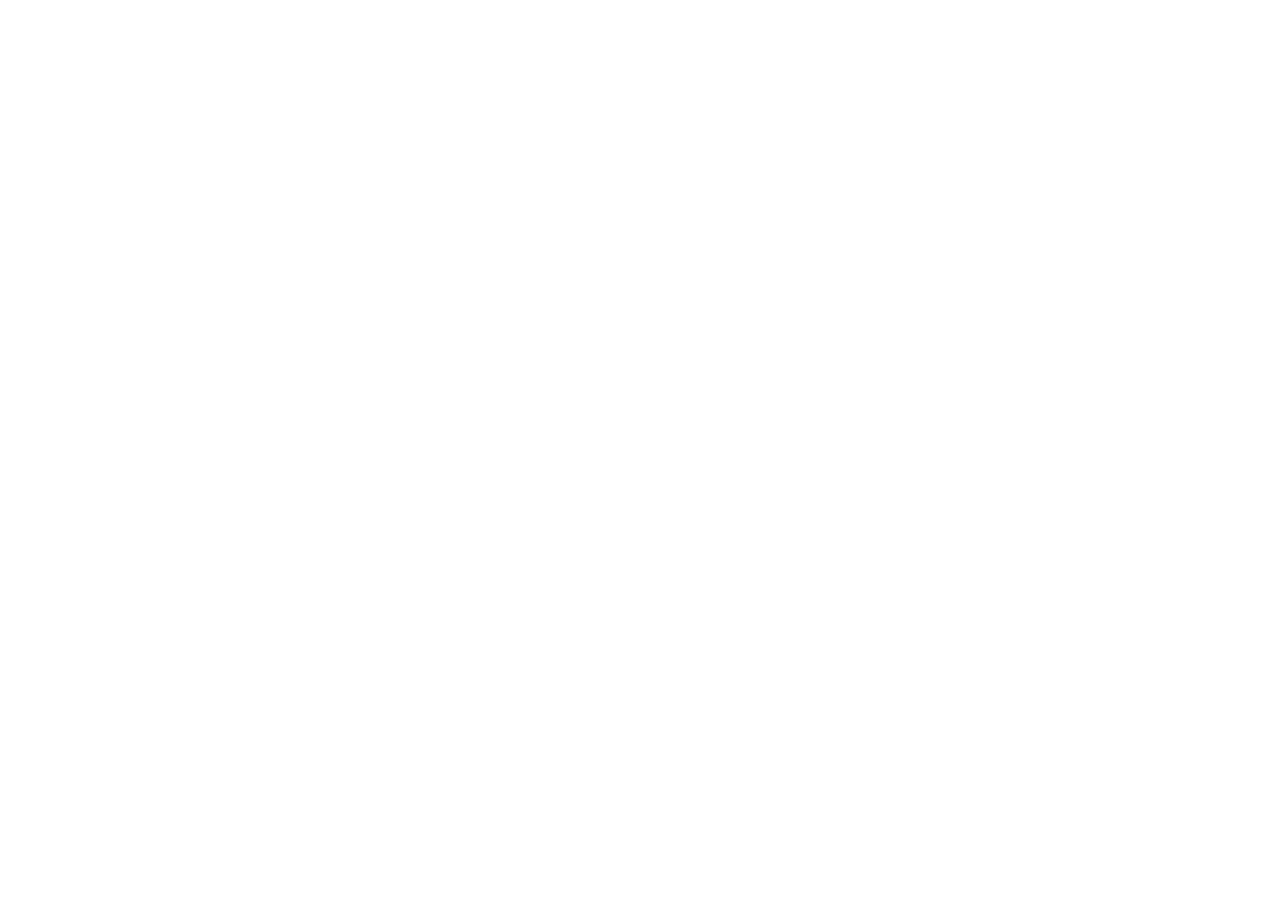
==== html/index.html @ 3ee6342d "Add files via upload" ====
<!DOCTYPE html>
<html lang="en">
  <head>
    <meta charset="UTF-8" />
    <meta name="viewport" content="width=device-width, initial-scale=1.0" />
    <title>Workbench project v0.24.1</title>
    <link rel="stylesheet" href="css/style.css" />

    <script src="js/functions.js"></script>
    <script defer async src="js/script.js"></script>
  </head>
  <body>
    <h1 class="text_primary">Hello, world!</h1>
    <p class="text_primary">I'm a emptynode developer</p>
  </body>
</html>
---- html/css/style.css ----
@import url("root.css");

body {
  background: var(----colors_background);

  font-family: "Consolas";
  font-weight: 100;
  color: #fff;
}

.text_primary {
  color: var(----colors_primary);
}
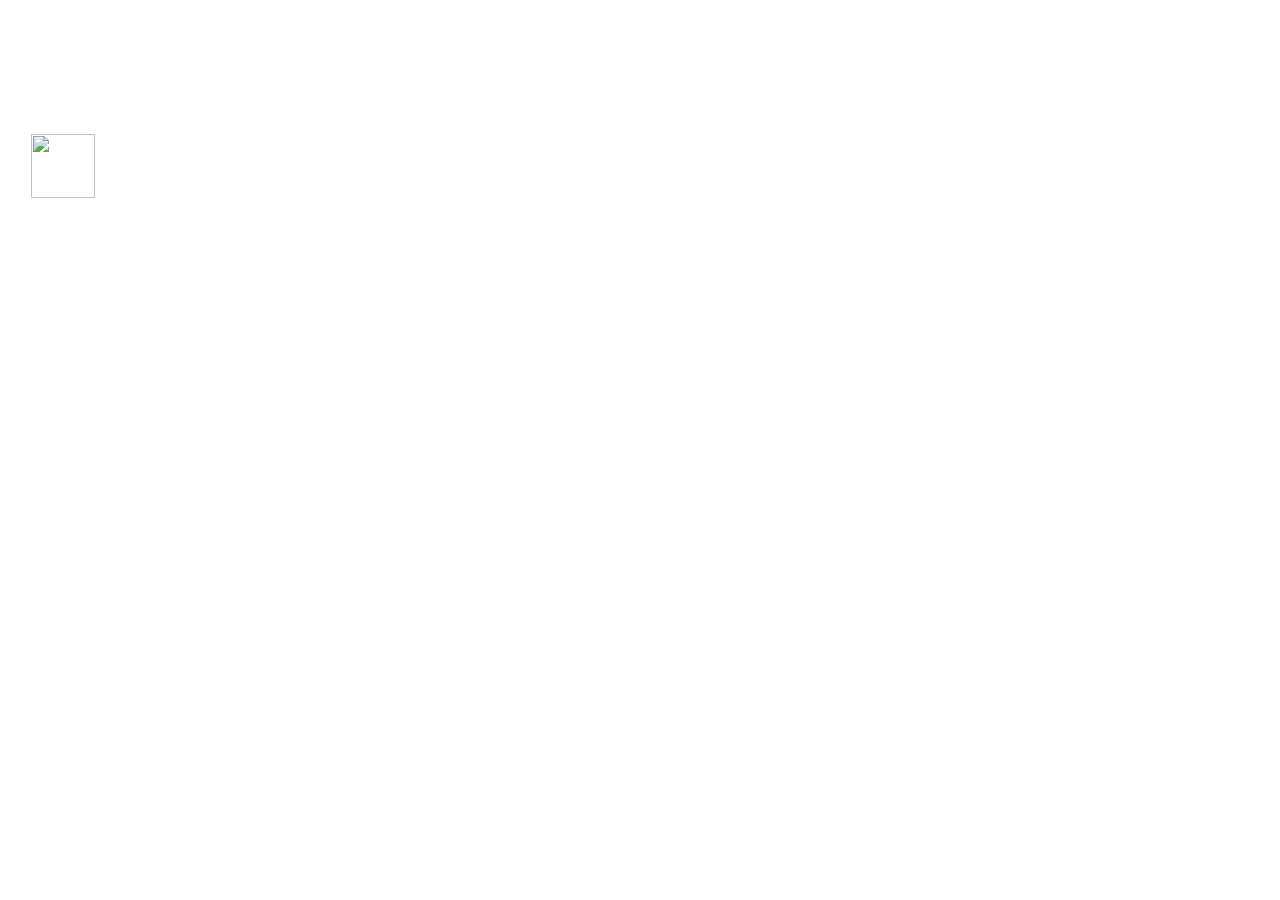
==== commit 8fee4ff7: "Add files via upload" ====
--- a/html/index.html
+++ b/html/index.html
@@ -10,7 +10,24 @@
     <script defer async src="js/script.js"></script>
   </head>
   <body>
-    <h1 class="text_primary">Hello, world!</h1>
-    <p class="text_primary">I'm a emptynode developer</p>
+    <div
+      class="flex"
+      style="
+        width: 100%;
+        height: 5vh;
+        padding-bottom: 2vh;
+        padding: 2vh;
+        position: fixed;
+      "
+    >
+      <h1 class="text_primary logo">emptynode</h1>
+    </div>
+    <button class="empty" style="height: 8vh"></button>
+    <iframe
+      src=""
+      id="content"
+      style="width: 100%; height: 90vh"
+      frameborder="0"
+    ></iframe>
   </body>
 </html>
--- a/html/css/style.css
+++ b/html/css/style.css
@@ -1,4 +1,5 @@
 @import url("root.css");
+@import url("div.css");
 
 body {
   background: var(----colors_background);
@@ -6,8 +7,37 @@
   font-family: "Consolas";
   font-weight: 100;
   color: #fff;
+
+  padding: 0;
+  margin: 0;
+}
+
+div {
+  background: var(----colors_background2);
 }
 
 .text_primary {
   color: var(----colors_primary);
 }
+
+.empty {
+  background: transparent;
+  border: none;
+  color: transparent;
+}
+
+.logo {
+  transition: all var(--tt) ease-in-out;
+
+  user-select: none;
+  cursor: pointer;
+
+  &:hover {
+    transform: scale(1.1);
+  }
+}
+
+.icon {
+  width: 5vw;
+  height: 5vw;
+}
